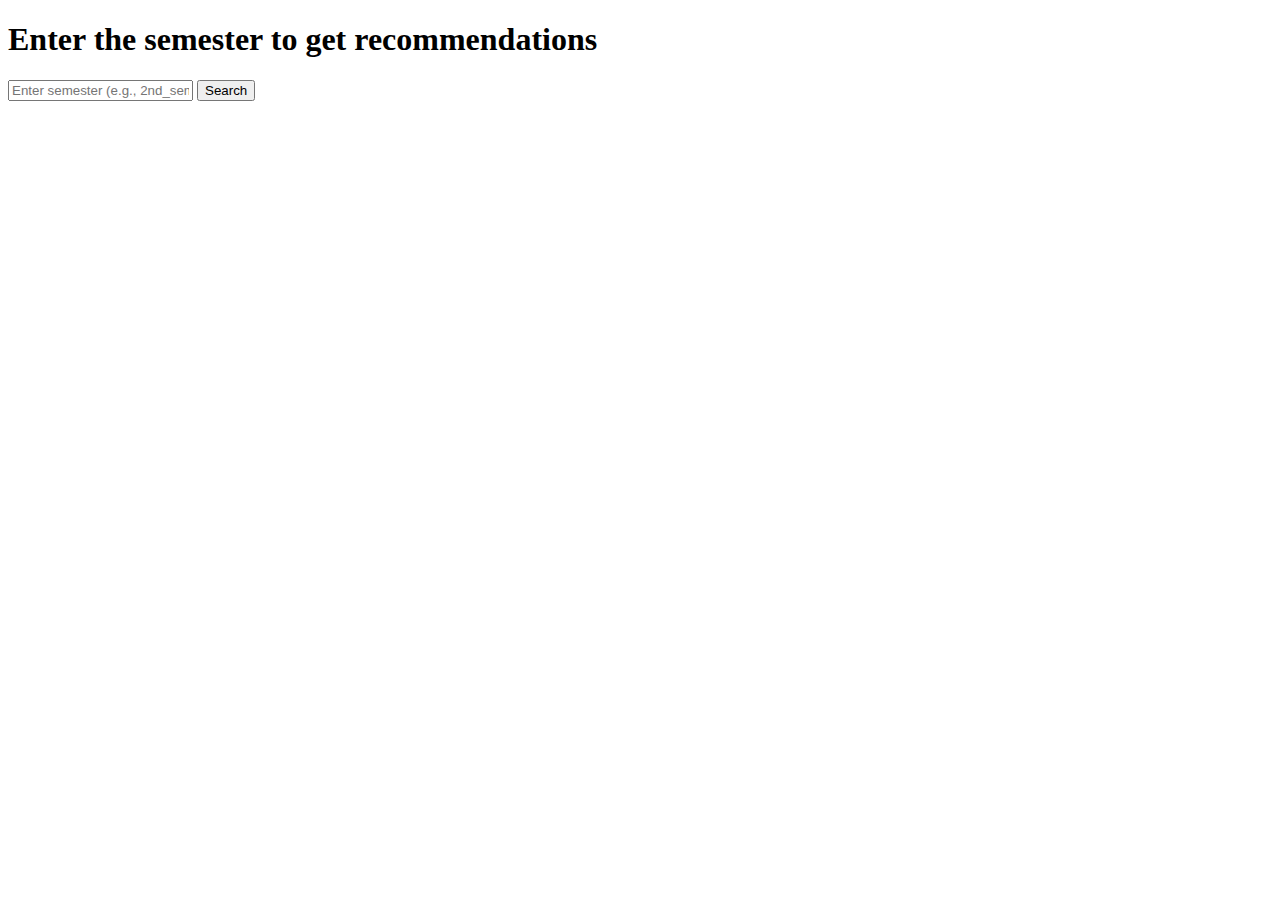
==== templates/form.html @ 16d237d5 "add form" ====
<!DOCTYPE html>
<html lang="en">
<head>
    <meta charset="UTF-8">
    <meta http-equiv="X-UA-Compatible" content="IE=edge">
    <meta name="viewport" content="width=device-width, initial-scale=1.0">
    <link rel="stylesheet" href="{{ url_for('static', filename='form.css') }}">
    <title>Course Recommendations</title>
</head>
<body>
    <h1>Enter the semester to get recommendations</h1>
    <form action="/search" method="POST">
        <input type="text" name="semester" placeholder="Enter semester (e.g., 2nd_sem)">
        <button type="submit">Search</button>
    </form>
</body>
</html>
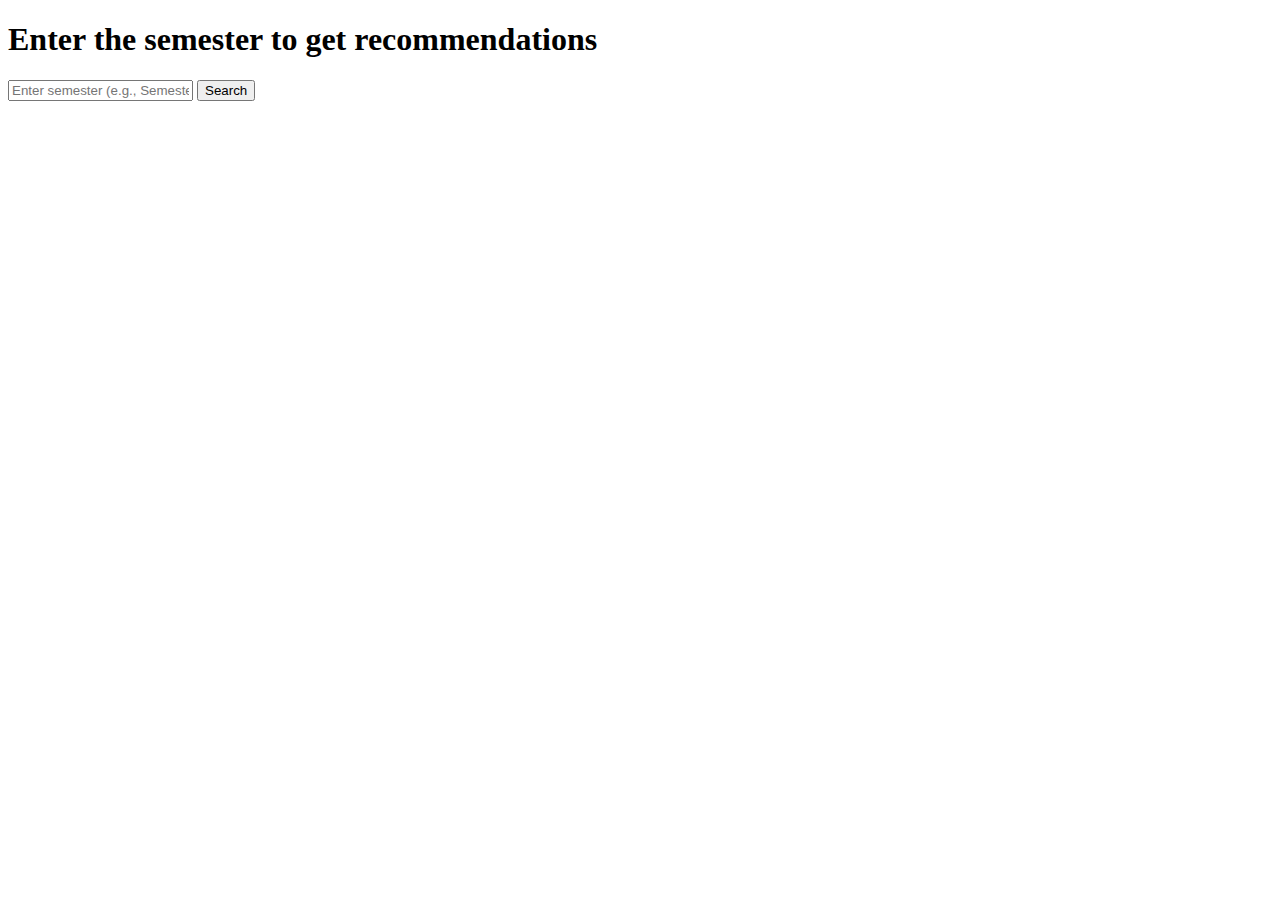
==== commit f4d1d4d0: "add for all data" ====
--- a/templates/form.html
+++ b/templates/form.html
@@ -10,7 +10,7 @@
 <body>
     <h1>Enter the semester to get recommendations</h1>
     <form action="/search" method="POST">
-        <input type="text" name="semester" placeholder="Enter semester (e.g., 2nd_sem)">
+        <input type="text" name="semester" placeholder="Enter semester (e.g., Semester 1)">
         <button type="submit">Search</button>
     </form>
 </body>
